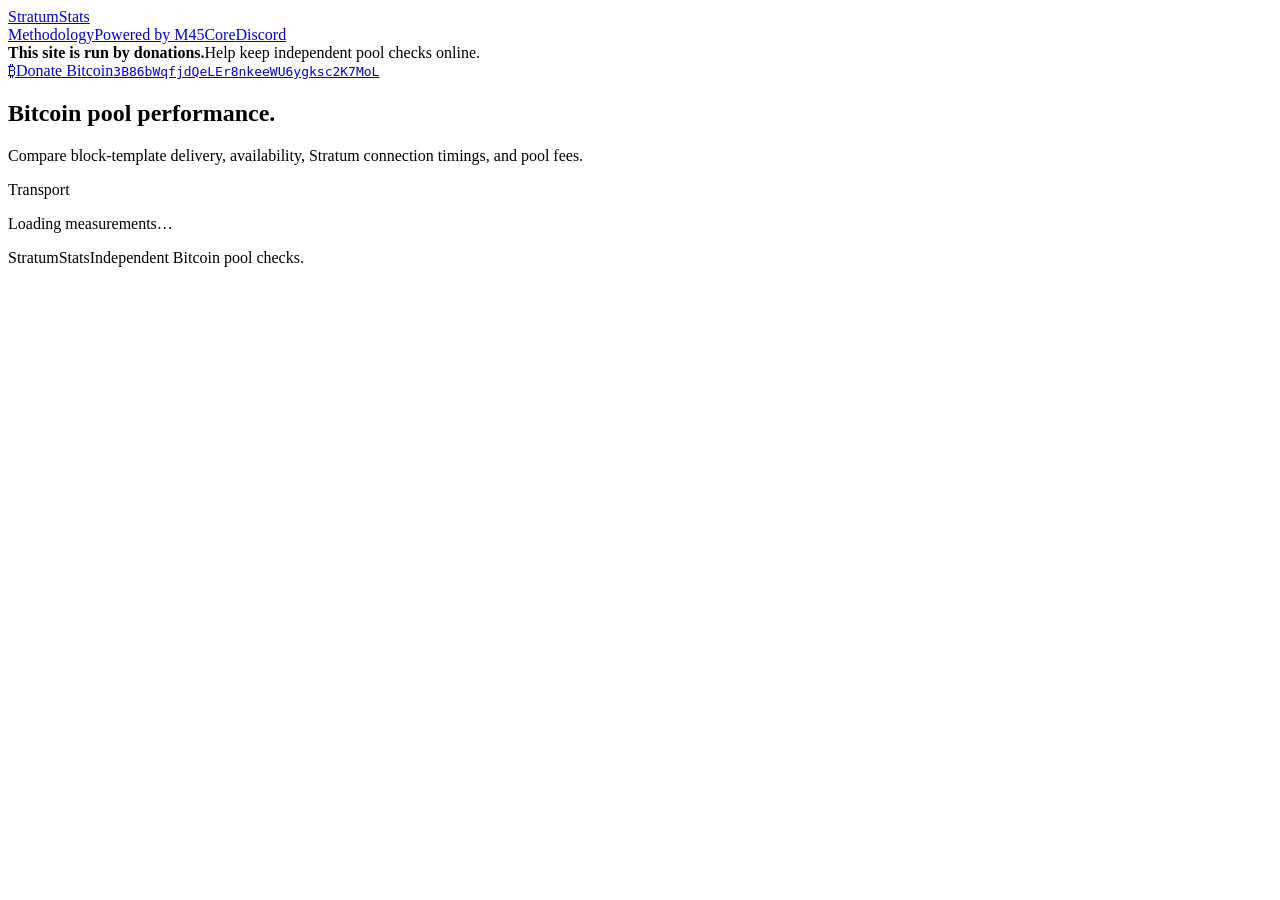
==== internal/web/templates/index.html @ 4231835e "Process atomic regional block samples" ====
<!doctype html>
<html lang="en">
<head>
  <meta charset="utf-8">
  <meta name="viewport" content="width=device-width,initial-scale=1">
  <title>StratumStats — Compare Bitcoin mining pools</title>
  <meta name="description" content="Clear, independent speed, reliability, and fee checks for Bitcoin mining pools.">
  <link rel="icon" href="/static/brand/stratumstats-favicon.svg" type="image/svg+xml">
  <link rel="stylesheet" href="/static/style.css?v=381197db">
</head>
<body>
<header>
  <a class="brand" href="/"><img class="mark" src="/static/brand/stratumstats-logo.svg" alt="">StratumStats</a>
  <nav><a href="/methodology">Methodology</a><a href="https://m45core.com/" target="_blank" rel="noopener noreferrer">Powered by M45Core</a><a href="https://discord.gg/WWemsuTktk" target="_blank" rel="noopener noreferrer">Discord</a></nav>
</header>
<aside class="donation-banner" aria-label="Support StratumStats">
  <div class="donation-copy"><strong>This site is run by donations.</strong><span>Help keep independent pool checks online.</span></div>
  <a class="donation-link" href="bitcoin:3B86bWqfjdQeLEr8nkeeWU6ygksc2K7MoL?label=StratumStats%20donation" aria-label="Donate Bitcoin to StratumStats"><span class="donation-symbol" aria-hidden="true">₿</span><span>Donate Bitcoin</span><code>3B86bWqfjdQeLEr8nkeeWU6ygksc2K7MoL</code></a>
</aside>
<main>
  <section class="hero dashboard-hero compact-hero"><div><h1>Bitcoin pool performance.</h1><p class="lede">Compare block-template delivery, availability, Stratum connection timings, and pool fees.</p></div></section>
  <div class="notice dashboard-notice compact-notice" data-demo-notice hidden>Preview only — these numbers are examples, not live results.</div>

  <div class="dashboard-controls">
    <section class="vantage-bar" aria-label="Measurement region" data-vantage-bar hidden><span class="control-label">Region</span><div class="vantage-selector" data-vantage-selector></div></section>
    <section class="transport-bar" aria-label="Endpoint transport"><span class="control-label">Transport</span><div class="vantage-selector transport-selector" data-transport-selector></div></section>
    <nav class="section-jump" aria-label="Jump to pool group" data-section-jump hidden><span class="control-label">Jump to</span></nav>
  </div>

  <section id="free-solo-pools" class="pool-section compact-section free-section" data-pool-section="free" hidden><div class="section-head list-section-head"><div><p class="eyebrow free-eyebrow">Solo mining · measured fee is 0%</p><h2>Free solo pools</h2></div><div class="section-meta" data-section-meta></div></div><div id="free-pools-list"></div></section>
  <section id="non-free-solo-pools" class="pool-section compact-section" data-pool-section="normal" hidden><div class="section-head list-section-head"><div><p class="eyebrow">Solo mining · fee is nonzero or not collected</p><h2>Solo pools</h2></div><div class="section-meta" data-section-meta></div></div><div id="normal-pools-list"></div></section>
  <section id="pplns-share-pools" class="pool-section compact-section category-section pplns-section" data-pool-section="pplns" hidden><div class="section-head list-section-head"><div><p class="eyebrow pplns-eyebrow">Shared mining · rewards based on recent work</p><h2>PPLNS shared pools</h2></div><div class="section-meta" data-section-meta></div></div><div id="pplns-pools-list"></div></section>
  <section id="other-non-solo-pools" class="pool-section compact-section category-section other-section" data-pool-section="other" hidden><div class="section-head list-section-head"><div><p class="eyebrow other-eyebrow">Other shared reward methods</p><h2>Other shared pools</h2></div><div class="section-meta" data-section-meta></div></div><div id="other-pools-list"></div></section>
  <section id="no-recent-data-pools" class="pool-section compact-section incomplete-section" data-pool-section="no-recent-data" hidden><div class="section-head list-section-head"><div><p class="eyebrow incomplete-eyebrow">Active pools · no comparable block-template delivery in the last 24 hours</p><h2>Pools without recent latency data</h2></div><div class="section-meta" data-section-meta></div></div><div id="no-recent-data-pools-list"></div></section>
  <section id="missing-worker-wallet-pools" class="pool-section compact-section unsafe-section" data-pool-section="wallet-missing" hidden><div class="section-head list-section-head"><div><p class="eyebrow unsafe-eyebrow">Solo mining · the test worker wallet was absent from decoded coinbase payout(s)</p><h2>Worker wallet not found</h2></div><div class="section-meta" data-section-meta></div></div><div id="missing-wallet-pools-list"></div></section>
  <section id="pending-worker-wallet-pools" class="pool-section compact-section pending-wallet-section" data-pool-section="wallet-pending" hidden><div class="section-head list-section-head"><div><p class="eyebrow">Solo mining · more decoded coinbase evidence is needed</p><h2>Worker wallet verification pending</h2></div><div class="section-meta" data-section-meta></div></div><div id="pending-wallet-pools-list"></div></section>

  <p class="dashboard-footnote" data-live-footnote>Loading measurements…</p>
  <p class="visually-hidden" role="status" aria-live="polite" data-live-status></p>
</main>
<footer><span>StratumStats</span><span>Independent Bitcoin pool checks.</span></footer>
<script defer src="/static/dashboard.js?v=381197db"></script>
</body>
</html>
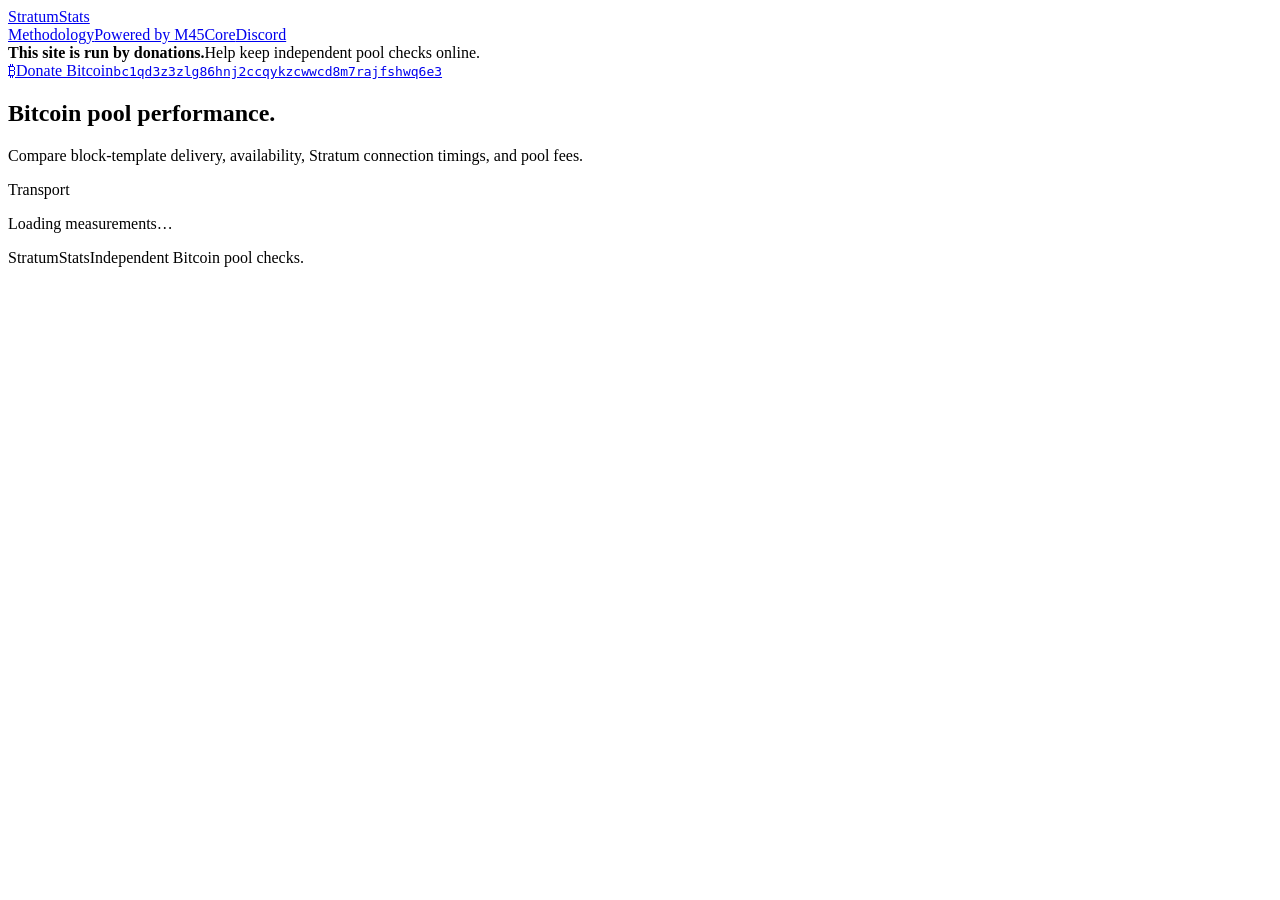
==== commit 99db1642: "update donate wallet" ====
--- a/internal/web/templates/index.html
+++ b/internal/web/templates/index.html
@@ -6,7 +6,7 @@
   <title>StratumStats — Compare Bitcoin mining pools</title>
   <meta name="description" content="Clear, independent speed, reliability, and fee checks for Bitcoin mining pools.">
   <link rel="icon" href="/static/brand/stratumstats-favicon.svg" type="image/svg+xml">
-  <link rel="stylesheet" href="/static/style.css?v=381197db">
+  <link rel="stylesheet" href="/static/style.css?v=pool-wins-4">
 </head>
 <body>
 <header>
@@ -15,7 +15,7 @@
 </header>
 <aside class="donation-banner" aria-label="Support StratumStats">
   <div class="donation-copy"><strong>This site is run by donations.</strong><span>Help keep independent pool checks online.</span></div>
-  <a class="donation-link" href="bitcoin:3B86bWqfjdQeLEr8nkeeWU6ygksc2K7MoL?label=StratumStats%20donation" aria-label="Donate Bitcoin to StratumStats"><span class="donation-symbol" aria-hidden="true">₿</span><span>Donate Bitcoin</span><code>3B86bWqfjdQeLEr8nkeeWU6ygksc2K7MoL</code></a>
+  <a class="donation-link" href="bitcoin:bc1qd3z3zlg86hnj2ccqykzcwwcd8m7rajfshwq6e3?label=StratumStats%20donation" aria-label="Donate Bitcoin to StratumStats"><span class="donation-symbol" aria-hidden="true">₿</span><span>Donate Bitcoin</span><code>bc1qd3z3zlg86hnj2ccqykzcwwcd8m7rajfshwq6e3</code></a>
 </aside>
 <main>
   <section class="hero dashboard-hero compact-hero"><div><h1>Bitcoin pool performance.</h1><p class="lede">Compare block-template delivery, availability, Stratum connection timings, and pool fees.</p></div></section>
@@ -28,7 +28,7 @@
   </div>
 
   <section id="free-solo-pools" class="pool-section compact-section free-section" data-pool-section="free" hidden><div class="section-head list-section-head"><div><p class="eyebrow free-eyebrow">Solo mining · measured fee is 0%</p><h2>Free solo pools</h2></div><div class="section-meta" data-section-meta></div></div><div id="free-pools-list"></div></section>
-  <section id="non-free-solo-pools" class="pool-section compact-section" data-pool-section="normal" hidden><div class="section-head list-section-head"><div><p class="eyebrow">Solo mining · fee is nonzero or not collected</p><h2>Solo pools</h2></div><div class="section-meta" data-section-meta></div></div><div id="normal-pools-list"></div></section>
+  <section id="non-free-solo-pools" class="pool-section compact-section" data-pool-section="normal" hidden><div class="section-head list-section-head"><div><p class="eyebrow">Solo mining · fee applies or is not known yet</p><h2>Paid solo pools</h2></div><div class="section-meta" data-section-meta></div></div><div id="normal-pools-list"></div></section>
   <section id="pplns-share-pools" class="pool-section compact-section category-section pplns-section" data-pool-section="pplns" hidden><div class="section-head list-section-head"><div><p class="eyebrow pplns-eyebrow">Shared mining · rewards based on recent work</p><h2>PPLNS shared pools</h2></div><div class="section-meta" data-section-meta></div></div><div id="pplns-pools-list"></div></section>
   <section id="other-non-solo-pools" class="pool-section compact-section category-section other-section" data-pool-section="other" hidden><div class="section-head list-section-head"><div><p class="eyebrow other-eyebrow">Other shared reward methods</p><h2>Other shared pools</h2></div><div class="section-meta" data-section-meta></div></div><div id="other-pools-list"></div></section>
   <section id="no-recent-data-pools" class="pool-section compact-section incomplete-section" data-pool-section="no-recent-data" hidden><div class="section-head list-section-head"><div><p class="eyebrow incomplete-eyebrow">Active pools · no comparable block-template delivery in the last 24 hours</p><h2>Pools without recent latency data</h2></div><div class="section-meta" data-section-meta></div></div><div id="no-recent-data-pools-list"></div></section>
@@ -39,6 +39,6 @@
   <p class="visually-hidden" role="status" aria-live="polite" data-live-status></p>
 </main>
 <footer><span>StratumStats</span><span>Independent Bitcoin pool checks.</span></footer>
-<script defer src="/static/dashboard.js?v=381197db"></script>
+<script defer src="/static/dashboard.js?v=pool-wins-4"></script>
 </body>
 </html>
